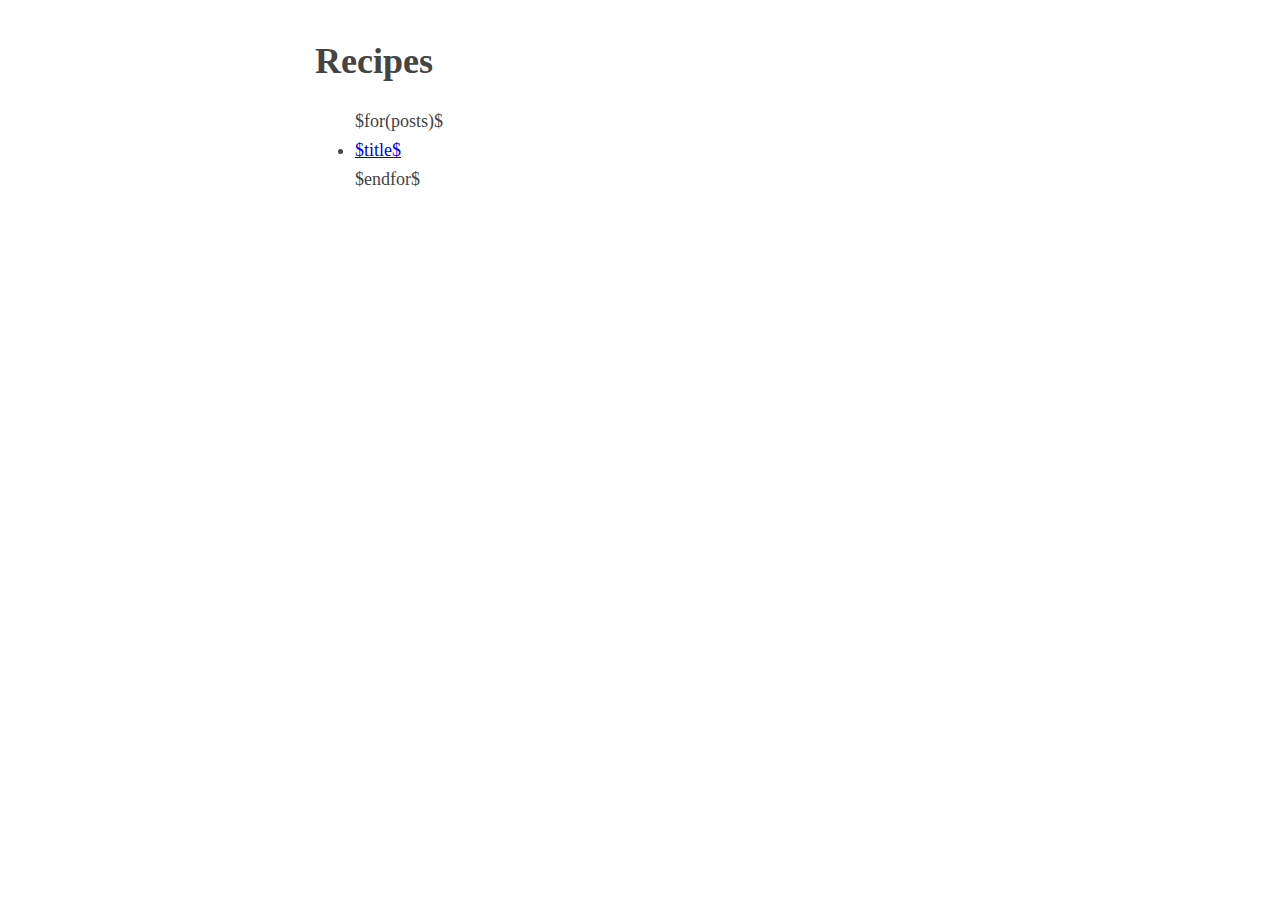
==== templates/index.html @ a328f2e0 "Deployment" ====
<!doctype html>
<html lang="en">
  <head>
    <!-- Required meta tags -->
    <meta charset="utf-8">
    <meta name="viewport" content="width=device-width, initial-scale=1, shrink-to-fit=no">

    <title>Recipes</title>
    <link rel="stylesheet" href="/css/default.css" />
  </head>
  <body>
    <h1>Recipes</h1>
    <ul>
     $for(posts)$
      <li><a href="/recipes/$title$.html">$title$</a></li>
    $endfor$
</html>
---- css/default.css ----
body { margin:40px auto;
       max-width:650px;
       line-height:1.6;
       font-size:18px;
       color:#444;
       padding:0 10px
     }
h1,h2,h3{
    line-height:1.2
}

td, th {
    border: 1px  #999;
    padding: 0.5 rem;
    padding-left: 0.4rem;
    text-align: left;
}
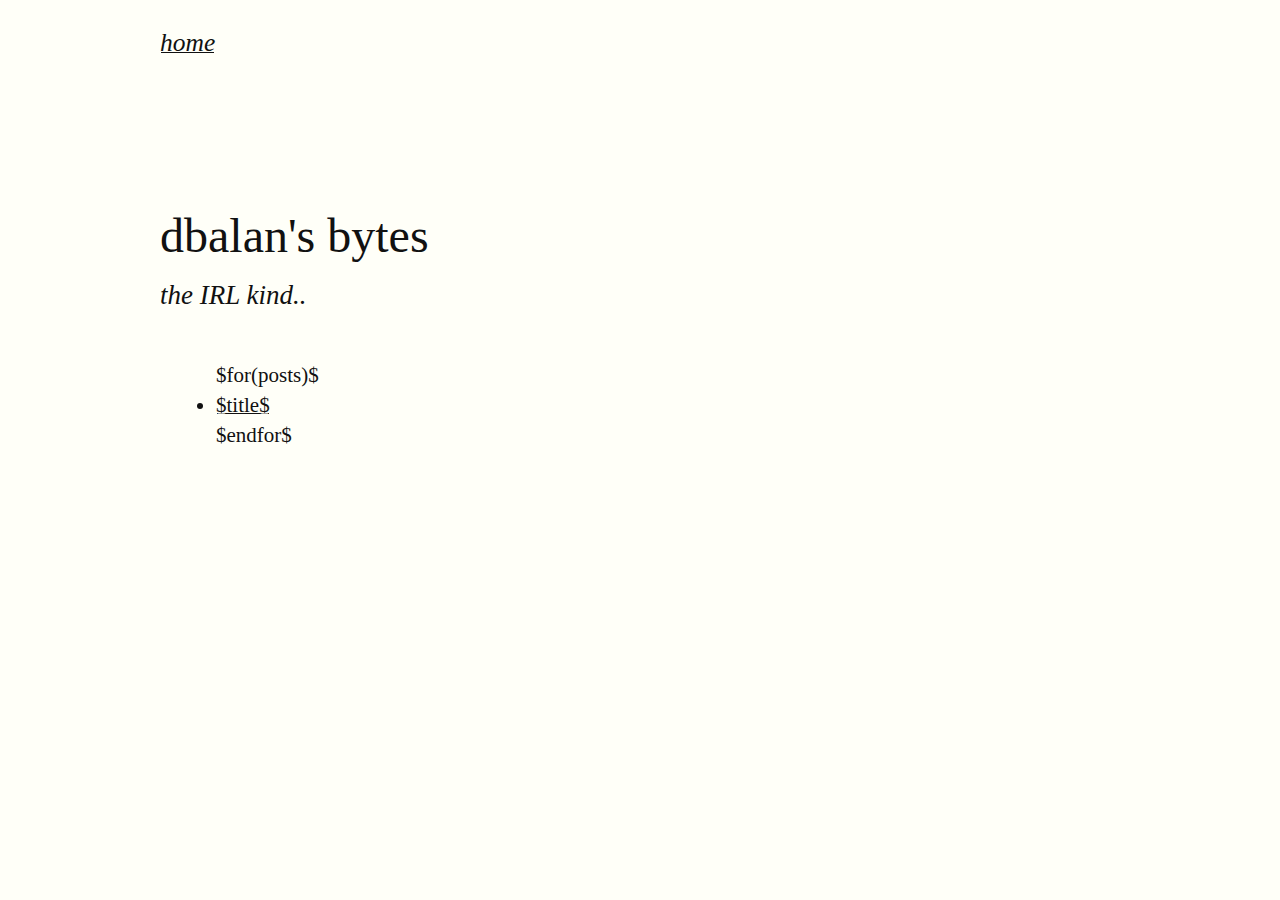
==== commit ff30768c: "Use tufte CSS for styling." ====
--- a/templates/index.html
+++ b/templates/index.html
@@ -6,13 +6,22 @@
     <meta name="viewport" content="width=device-width, initial-scale=1, shrink-to-fit=no">
 
     <title>Recipes</title>
-    <link rel="stylesheet" href="/css/default.css" />
+    <link rel="stylesheet" href="/css/tufte.css" />
   </head>
   <body>
-    <h1>Recipes</h1>
+    <header>
+      <h3><a href="/">home</a></h3>
+    </header>
+    <article>
+    <h1>dbalan's bytes</h1>
+    <p class="subtitle">the IRL kind..</p>
+    <section>
     <ul>
      $for(posts)$
       <li><a href="/recipes/$title$.html">$title$</a></li>
-    $endfor$
+      $endfor$
+    </ul>
+    </section>
+    </article>
 </html>
 
--- a/css/tufte.css
+++ b/css/tufte.css
@@ -0,0 +1,486 @@
+@charset "UTF-8";
+
+/* Import ET Book styles
+   adapted from https://github.com/edwardtufte/et-book/blob/gh-pages/et-book.css */
+
+@font-face {
+    font-family: "et-book";
+    src: url("et-book/et-book-roman-line-figures/et-book-roman-line-figures.eot");
+    src: url("et-book/et-book-roman-line-figures/et-book-roman-line-figures.eot?#iefix") format("embedded-opentype"), url("et-book/et-book-roman-line-figures/et-book-roman-line-figures.woff") format("woff"), url("et-book/et-book-roman-line-figures/et-book-roman-line-figures.ttf") format("truetype"), url("et-book/et-book-roman-line-figures/et-book-roman-line-figures.svg#etbookromanosf") format("svg");
+    font-weight: normal;
+    font-style: normal;
+    font-display: swap;
+}
+
+@font-face {
+    font-family: "et-book";
+    src: url("et-book/et-book-display-italic-old-style-figures/et-book-display-italic-old-style-figures.eot");
+    src: url("et-book/et-book-display-italic-old-style-figures/et-book-display-italic-old-style-figures.eot?#iefix") format("embedded-opentype"), url("et-book/et-book-display-italic-old-style-figures/et-book-display-italic-old-style-figures.woff") format("woff"), url("et-book/et-book-display-italic-old-style-figures/et-book-display-italic-old-style-figures.ttf") format("truetype"), url("et-book/et-book-display-italic-old-style-figures/et-book-display-italic-old-style-figures.svg#etbookromanosf") format("svg");
+    font-weight: normal;
+    font-style: italic;
+    font-display: swap;
+}
+
+@font-face {
+    font-family: "et-book";
+    src: url("et-book/et-book-bold-line-figures/et-book-bold-line-figures.eot");
+    src: url("et-book/et-book-bold-line-figures/et-book-bold-line-figures.eot?#iefix") format("embedded-opentype"), url("et-book/et-book-bold-line-figures/et-book-bold-line-figures.woff") format("woff"), url("et-book/et-book-bold-line-figures/et-book-bold-line-figures.ttf") format("truetype"), url("et-book/et-book-bold-line-figures/et-book-bold-line-figures.svg#etbookromanosf") format("svg");
+    font-weight: bold;
+    font-style: normal;
+    font-display: swap;
+}
+
+@font-face {
+    font-family: "et-book-roman-old-style";
+    src: url("et-book/et-book-roman-old-style-figures/et-book-roman-old-style-figures.eot");
+    src: url("et-book/et-book-roman-old-style-figures/et-book-roman-old-style-figures.eot?#iefix") format("embedded-opentype"), url("et-book/et-book-roman-old-style-figures/et-book-roman-old-style-figures.woff") format("woff"), url("et-book/et-book-roman-old-style-figures/et-book-roman-old-style-figures.ttf") format("truetype"), url("et-book/et-book-roman-old-style-figures/et-book-roman-old-style-figures.svg#etbookromanosf") format("svg");
+    font-weight: normal;
+    font-style: normal;
+    font-display: swap;
+}
+
+/* Tufte CSS styles */
+html {
+    font-size: 15px;
+}
+
+body {
+    width: 87.5%;
+    margin-left: auto;
+    margin-right: auto;
+    padding-left: 12.5%;
+    font-family: et-book, Palatino, "Palatino Linotype", "Palatino LT STD", "Book Antiqua", Georgia, serif;
+    background-color: #fffff8;
+    color: #111;
+    max-width: 1400px;
+    counter-reset: sidenote-counter;
+}
+
+/* Adds dark mode */
+@media (prefers-color-scheme: dark) {
+    body {
+        background-color: #151515;
+        color: #ddd;
+    }
+}
+
+h1 {
+    font-weight: 400;
+    margin-top: 4rem;
+    margin-bottom: 1.5rem;
+    font-size: 3.2rem;
+    line-height: 1;
+}
+
+h2 {
+    font-style: italic;
+    font-weight: 400;
+    margin-top: 2.1rem;
+    margin-bottom: 1.4rem;
+    font-size: 2.2rem;
+    line-height: 1;
+}
+
+h3 {
+    font-style: italic;
+    font-weight: 400;
+    font-size: 1.7rem;
+    margin-top: 2rem;
+    margin-bottom: 1.4rem;
+    line-height: 1;
+}
+
+hr {
+    display: block;
+    height: 1px;
+    width: 55%;
+    border: 0;
+    border-top: 1px solid #ccc;
+    margin: 1em 0;
+    padding: 0;
+}
+
+p.subtitle {
+    font-style: italic;
+    margin-top: 1rem;
+    margin-bottom: 1rem;
+    font-size: 1.8rem;
+    display: block;
+    line-height: 1;
+}
+
+.numeral {
+    font-family: et-book-roman-old-style;
+}
+
+.danger {
+    color: red;
+}
+
+article {
+    padding: 5rem 0rem;
+}
+
+section {
+    padding-top: 1rem;
+    padding-bottom: 1rem;
+}
+
+p,
+dl,
+ol,
+ul {
+    font-size: 1.4rem;
+    line-height: 2rem;
+}
+
+p {
+    margin-top: 1.4rem;
+    margin-bottom: 1.4rem;
+    padding-right: 0;
+    vertical-align: baseline;
+}
+
+/* Chapter Epigraphs */
+div.epigraph {
+    margin: 5em 0;
+}
+
+div.epigraph > blockquote {
+    margin-top: 3em;
+    margin-bottom: 3em;
+}
+
+div.epigraph > blockquote,
+div.epigraph > blockquote > p {
+    font-style: italic;
+}
+
+div.epigraph > blockquote > footer {
+    font-style: normal;
+}
+
+div.epigraph > blockquote > footer > cite {
+    font-style: italic;
+}
+/* end chapter epigraphs styles */
+
+blockquote {
+    font-size: 1.4rem;
+}
+
+blockquote p {
+    width: 55%;
+    margin-right: 40px;
+}
+
+blockquote footer {
+    width: 55%;
+    font-size: 1.1rem;
+    text-align: right;
+}
+
+section > p,
+section > footer,
+section > table {
+    width: 55%;
+}
+
+/* 50 + 5 == 55, to be the same width as paragraph */
+section > dl,
+section > ol,
+section > ul {
+    width: 50%;
+    -webkit-padding-start: 5%;
+}
+
+dt:not(:first-child),
+li:not(:first-child) {
+    margin-top: 0.25rem;
+}
+
+figure {
+    padding: 0;
+    border: 0;
+    font-size: 100%;
+    font: inherit;
+    vertical-align: baseline;
+    max-width: 55%;
+    -webkit-margin-start: 0;
+    -webkit-margin-end: 0;
+    margin: 0 0 3em 0;
+}
+
+figcaption {
+    float: right;
+    clear: right;
+    margin-top: 0;
+    margin-bottom: 0;
+    font-size: 1.1rem;
+    line-height: 1.6;
+    vertical-align: baseline;
+    position: relative;
+    max-width: 40%;
+}
+
+figure.fullwidth figcaption {
+    margin-right: 24%;
+}
+
+/* Links: replicate underline that clears descenders */
+a:link,
+a:visited {
+    color: inherit;
+}
+
+.no-tufte-underline:link {
+    background: unset;
+    text-shadow: unset;
+}
+
+a:link, .tufte-underline, .hover-tufte-underline:hover {
+    text-decoration: none;
+    background: -webkit-linear-gradient(#fffff8, #fffff8), -webkit-linear-gradient(#fffff8, #fffff8), -webkit-linear-gradient(currentColor, currentColor);
+    background: linear-gradient(#fffff8, #fffff8), linear-gradient(#fffff8, #fffff8), linear-gradient(currentColor, currentColor);
+    -webkit-background-size: 0.05em 1px, 0.05em 1px, 1px 1px;
+    -moz-background-size: 0.05em 1px, 0.05em 1px, 1px 1px;
+    background-size: 0.05em 1px, 0.05em 1px, 1px 1px;
+    background-repeat: no-repeat, no-repeat, repeat-x;
+    text-shadow: 0.03em 0 #fffff8, -0.03em 0 #fffff8, 0 0.03em #fffff8, 0 -0.03em #fffff8, 0.06em 0 #fffff8, -0.06em 0 #fffff8, 0.09em 0 #fffff8, -0.09em 0 #fffff8, 0.12em 0 #fffff8, -0.12em 0 #fffff8, 0.15em 0 #fffff8, -0.15em 0 #fffff8;
+    background-position: 0% 93%, 100% 93%, 0% 93%;
+}
+
+@media screen and (-webkit-min-device-pixel-ratio: 0) {
+    a:link, .tufte-underline, .hover-tufte-underline:hover {
+        background-position-y: 87%, 87%, 87%;
+    }
+}
+
+/* Adds dark mode */
+@media (prefers-color-scheme: dark) {
+    a:link, .tufte-underline, .hover-tufte-underline:hover {
+        text-shadow: 0.03em 0 #151515, -0.03em 0 #151515, 0 0.03em #151515, 0 -0.03em #151515, 0.06em 0 #151515, -0.06em 0 #151515, 0.09em 0 #151515, -0.09em 0 #151515, 0.12em 0 #151515, -0.12em 0 #151515, 0.15em 0 #151515, -0.15em 0 #151515;
+    }
+}
+
+a:link::selection,
+a:link::-moz-selection {
+    text-shadow: 0.03em 0 #b4d5fe, -0.03em 0 #b4d5fe, 0 0.03em #b4d5fe, 0 -0.03em #b4d5fe, 0.06em 0 #b4d5fe, -0.06em 0 #b4d5fe, 0.09em 0 #b4d5fe, -0.09em 0 #b4d5fe, 0.12em 0 #b4d5fe, -0.12em 0 #b4d5fe, 0.15em 0 #b4d5fe, -0.15em 0 #b4d5fe;
+    background: #b4d5fe;
+}
+
+/* Sidenotes, margin notes, figures, captions */
+img {
+    max-width: 100%;
+}
+
+.sidenote,
+.marginnote {
+    float: right;
+    clear: right;
+    margin-right: -60%;
+    width: 50%;
+    margin-top: 0.3rem;
+    margin-bottom: 0;
+    font-size: 1.1rem;
+    line-height: 1.3;
+    vertical-align: baseline;
+    position: relative;
+}
+
+.sidenote-number {
+    counter-increment: sidenote-counter;
+}
+
+.sidenote-number:after,
+.sidenote:before {
+    font-family: et-book-roman-old-style;
+    position: relative;
+    vertical-align: baseline;
+}
+
+.sidenote-number:after {
+    content: counter(sidenote-counter);
+    font-size: 1rem;
+    top: -0.5rem;
+    left: 0.1rem;
+}
+
+.sidenote:before {
+    content: counter(sidenote-counter) " ";
+    font-size: 1rem;
+    top: -0.5rem;
+}
+
+blockquote .sidenote,
+blockquote .marginnote {
+    margin-right: -82%;
+    min-width: 59%;
+    text-align: left;
+}
+
+div.fullwidth,
+table.fullwidth {
+    width: 100%;
+}
+
+div.table-wrapper {
+    overflow-x: auto;
+    font-family: "Trebuchet MS", "Gill Sans", "Gill Sans MT", sans-serif;
+}
+
+.sans {
+    font-family: "Gill Sans", "Gill Sans MT", Calibri, sans-serif;
+    letter-spacing: .03em;
+}
+
+code, pre > code {
+    font-family: Consolas, "Liberation Mono", Menlo, Courier, monospace;
+    font-size: 1.0rem;
+    line-height: 1.42;
+    -webkit-text-size-adjust: 100%; /* Prevent adjustments of font size after orientation changes in iOS. See https://github.com/edwardtufte/tufte-css/issues/81#issuecomment-261953409 */
+}
+
+.sans > code {
+    font-size: 1.2rem;
+}
+
+h1 > code,
+h2 > code,
+h3 > code {
+    font-size: 0.80em;
+}
+
+.marginnote > code,
+.sidenote > code {
+    font-size: 1rem;
+}
+
+pre > code {
+    font-size: 0.9rem;
+    width: 52.5%;
+    margin-left: 2.5%;
+    overflow-x: auto;
+    display: block;
+}
+
+pre.fullwidth > code {
+    width: 90%;
+}
+
+.fullwidth {
+    max-width: 90%;
+    clear:both;
+}
+
+span.newthought {
+    font-variant: small-caps;
+    font-size: 1.2em;
+}
+
+input.margin-toggle {
+    display: none;
+}
+
+label.sidenote-number {
+    display: inline-block;
+    max-height: 2rem; /* should be less than or equal to paragraph line-height */
+}
+
+label.margin-toggle:not(.sidenote-number) {
+    display: none;
+}
+
+.iframe-wrapper {
+    position: relative;
+    padding-bottom: 56.25%; /* 16:9 */
+    padding-top: 25px;
+    height: 0;
+}
+
+.iframe-wrapper iframe {
+    position: absolute;
+    top: 0;
+    left: 0;
+    width: 100%;
+    height: 100%;
+}
+
+@media (max-width: 760px) {
+    body {
+        width: 84%;
+        padding-left: 8%;
+        padding-right: 8%;
+    }
+
+    hr,
+    section > p,
+    section > footer,
+    section > table {
+        width: 100%;
+    }
+
+    pre > code {
+        width: 97%;
+    }
+
+    section > dl,
+    section > ol,
+    section > ul {
+        width: 90%;
+    }
+
+    figure {
+        max-width: 90%;
+    }
+
+    figcaption,
+    figure.fullwidth figcaption {
+        margin-right: 0%;
+        max-width: none;
+    }
+
+    blockquote {
+        margin-left: 1.5em;
+        margin-right: 0em;
+    }
+
+    blockquote p,
+    blockquote footer {
+        width: 100%;
+    }
+
+    label.margin-toggle:not(.sidenote-number) {
+        display: inline;
+    }
+
+    .sidenote,
+    .marginnote {
+        display: none;
+    }
+
+    .margin-toggle:checked + .sidenote,
+    .margin-toggle:checked + .marginnote {
+        display: block;
+        float: left;
+        left: 1rem;
+        clear: both;
+        width: 95%;
+        margin: 1rem 2.5%;
+        vertical-align: baseline;
+        position: relative;
+    }
+
+    label {
+        cursor: pointer;
+    }
+
+    div.table-wrapper,
+    table {
+        width: 85%;
+    }
+
+    img {
+        width: 100%;
+    }
+}
